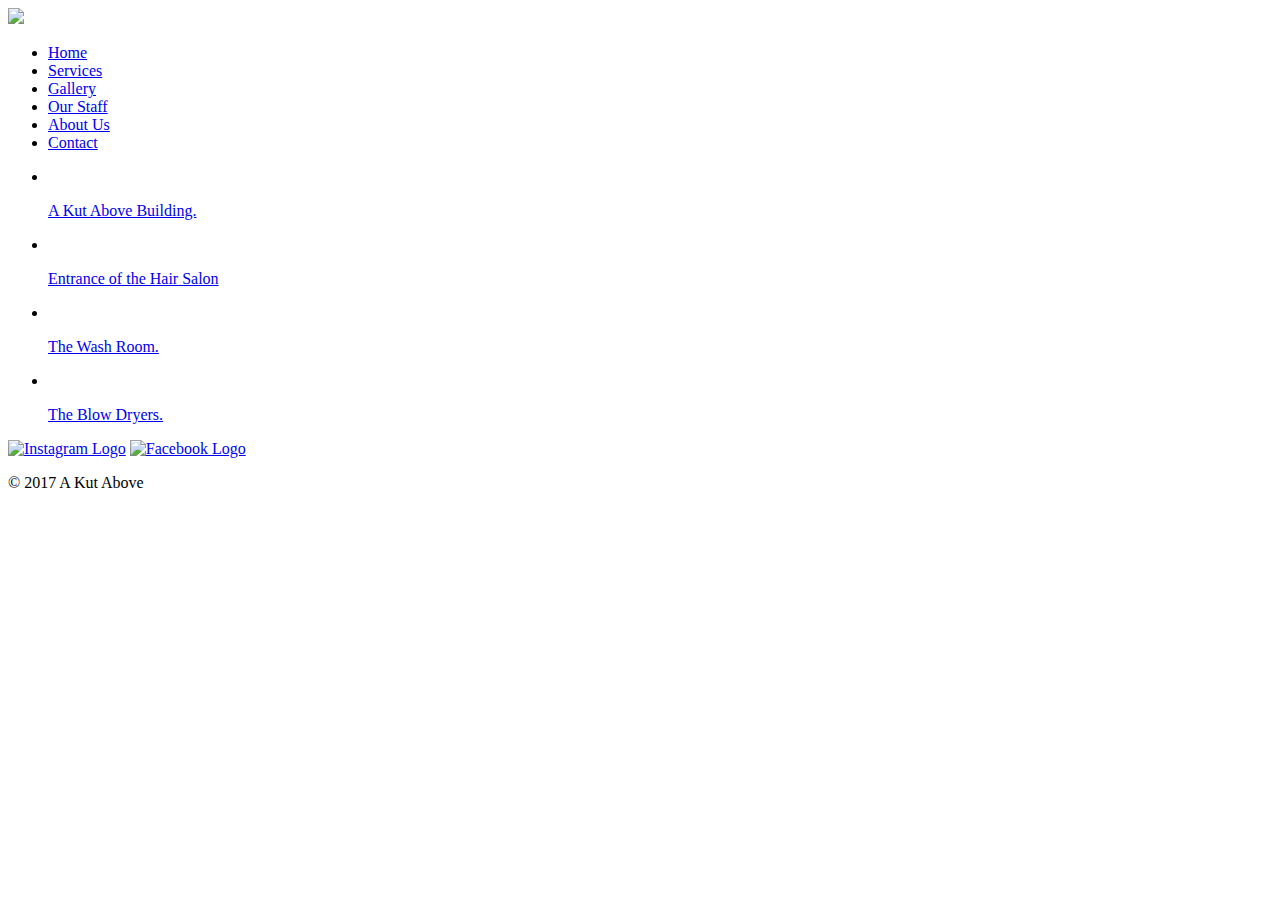
==== index.html @ 7cb2e593 "Add files via upload" ====
<!DOCTYPE html>
<html lang="en">
  <head>
    <meta charset="uft-8">
    <title>A Kut Above | Hair Salon</title>
    <link rel="stylesheet" href="css/normalize.css">
    <link rel="stylesheet" href="css/main.css">
    <link rel="stylesheet" href="css/responsive.css">
    <link rel="shortcut icon" href="img/favicon.ico" type="image/png">
    <meta name="viewport" content="width=device-width, initial-scale-1.0">
  </head>
  <body>
    <header>
      <img id="icon" src="img/favicon.ico">
      <a href="index.html" id="logo">
<!--        <h1>A Kut Above</h1>-->
      </a>
      <nav>
        <ul id="navigation">
          <li><a href="index.html" class="selected">Home</a></li>
          <li><a href="services.html">Services</a></li>
          <li><a href="gallery.html">Gallery</a></li>
          <li><a href="ourstaff.html">Our Staff</a></li>
          <li><a href="about.html">About Us</a></li>
          <li><a href="contact.html">Contact</a></li>
        </ul>
      </nav>
    </header>
    <div id="wrapper">
      <section>
        <ul>
          <li>
            <a href="img/IMG_1830.jpg">
              <img src="img/IMG_1830.jpg" alt="">
              <p>A Kut Above Building.</p>
            </a>
          </li>
          <li>
            <a href="img/IMG_1804.JPG">
              <img src="img/IMG_1804.JPG" alt="">
              <p>Entrance of the Hair Salon</p>
            </a>
          </li>
          <li>
            <a href="img/IMG_1810.jpg">
              <img src="img/IMG_1810.jpg" alt="">
              <p>The Wash Room.</p>
            </a>
          </li>
          <li>
            <a href="img/IMG_1812.jpg">
              <img src="img/IMG_1812.jpg" alt="">
              <p>The Blow Dryers.</p>
            </a>
          </li>
        </ul>
      </section>
    </div>
    <footer>
      <a href="(url)"><img src="img/instagram.png" alt="Instagram Logo" class="social-icon"></a>
      <a href="(url)"><img src="img/facebook-logo-2.png" alt="Facebook Logo" class="social-icon"></a>
      <p>&copy; 2017 A Kut Above</p>
    </footer>
  </body>
</html>
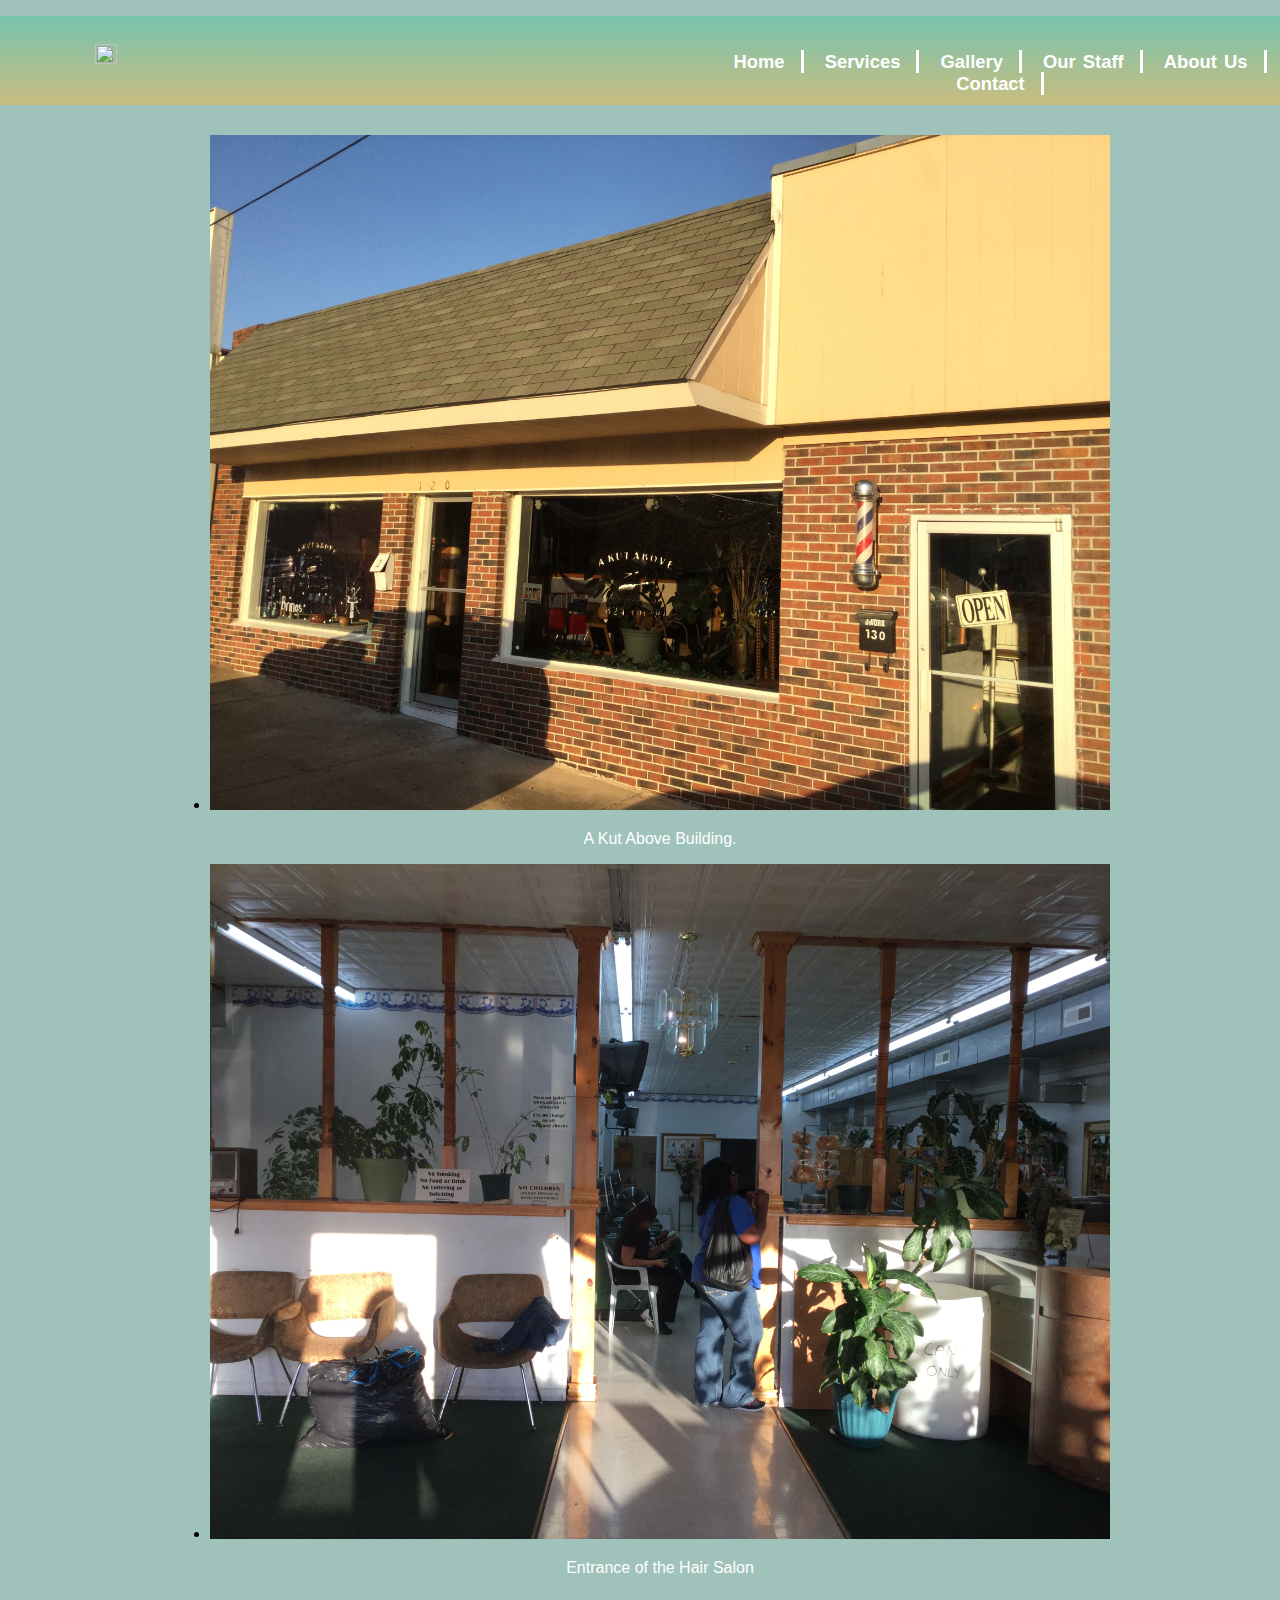
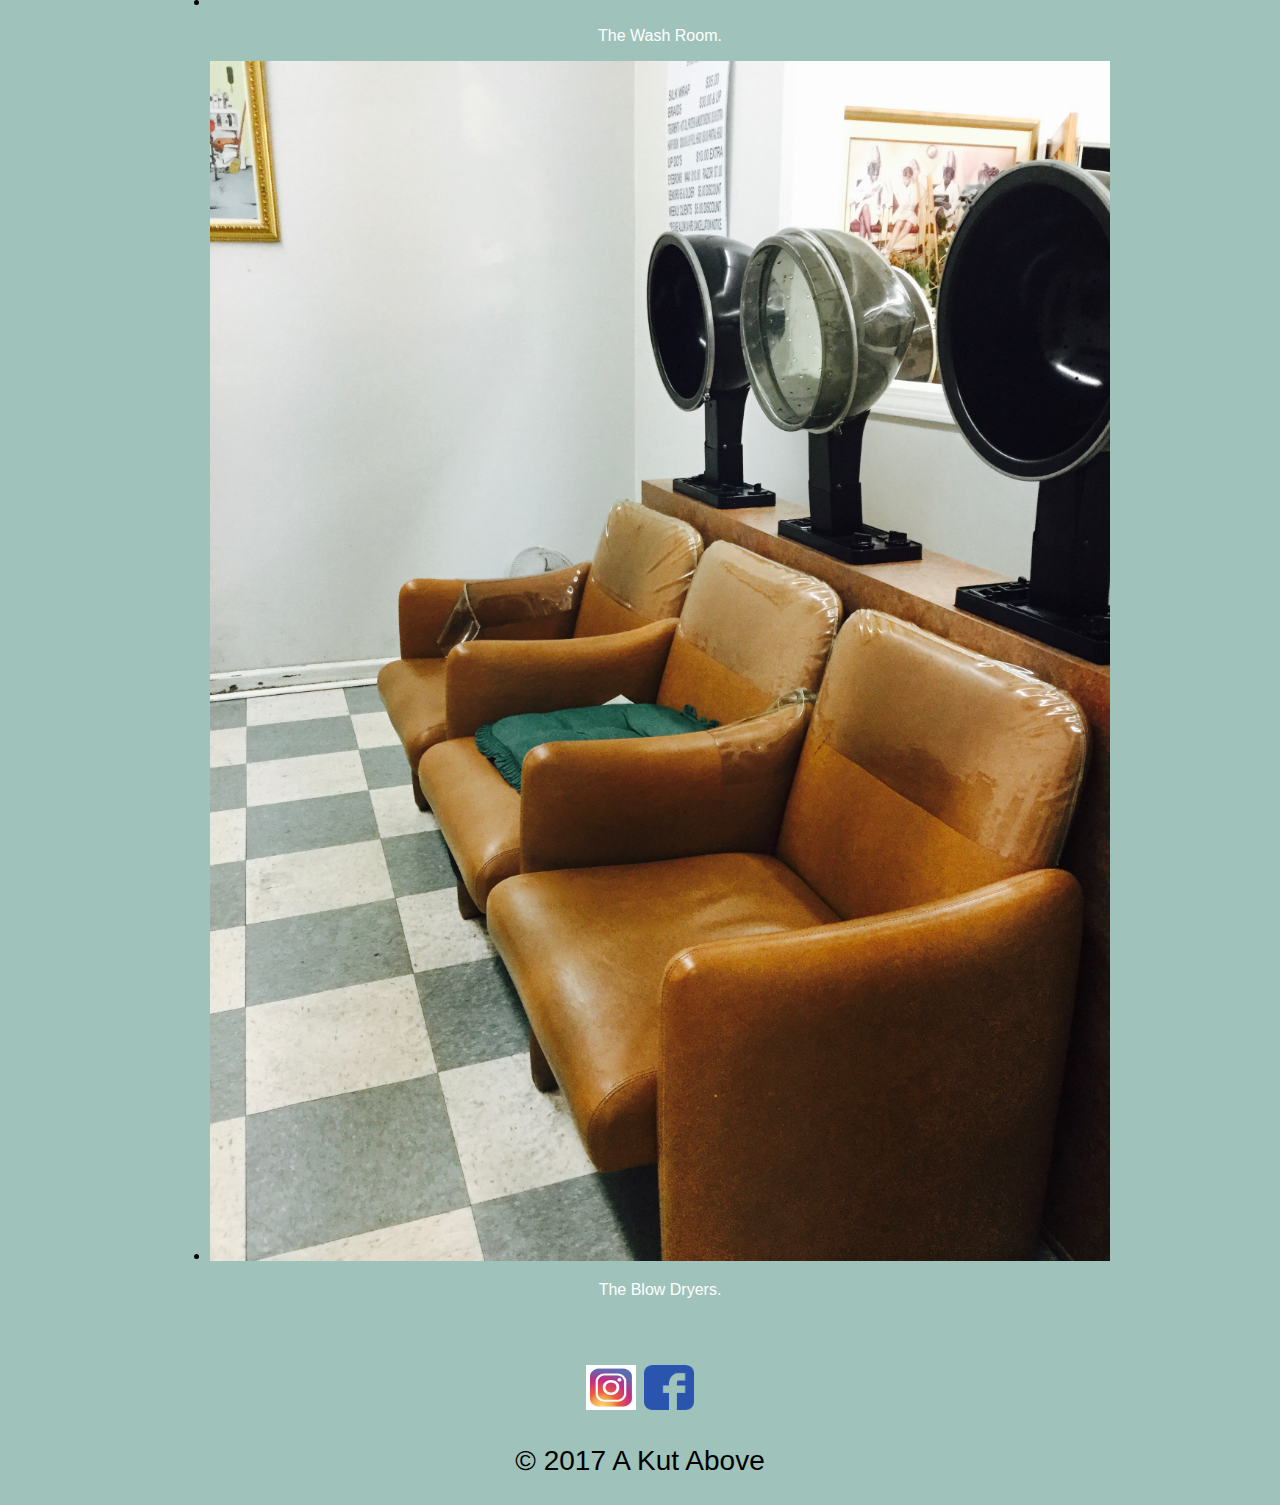
==== commit 768b8040: "Update index.html" ====
--- a/index.html
+++ b/index.html
@@ -2,7 +2,7 @@
 <html lang="en">
   <head>
     <meta charset="uft-8">
-    <title>A Kut Above | Hair Salon</title>
+    <title>Home Page | A Kut Above Hair Salon</title>
     <link rel="stylesheet" href="css/normalize.css">
     <link rel="stylesheet" href="css/main.css">
     <link rel="stylesheet" href="css/responsive.css">
@@ -62,4 +62,4 @@
       <p>&copy; 2017 A Kut Above</p>
     </footer>
   </body>
-</html>+</html>
--- a/css/main.css
+++ b/css/main.css
@@ -0,0 +1,207 @@
+a {
+  text-decoration: none;
+  text-align: center;
+}
+
+header {
+  background-color: #CAECCF;
+  background-image:linear-gradient(#76C4AE, #CABD80)
+}
+
+html {
+  background-color: #9fc2ba;
+}
+
+/******************** 
+Header
+********************/
+
+#logo {
+  text-align: center;
+  margin: 0; 
+}
+
+header h1 {
+  color: white;
+  text-align: center;
+}
+
+header {
+  float: left;
+  margin: 0 0 30px 0;
+  padding: 5px 0 0 0;
+  width: 100%;
+}
+
+h1 {
+  margin: 15px 0;
+  font-size: 4em;
+  font-weight: normal;
+  line-height: 0.8em;
+  text-shadow: 2px 5px 3px #fff;
+}
+
+#icon {
+  width: 13%;
+  height: 15%;
+  float: left;
+  text-align: center;
+  margin: 13px;
+  padding: 10px;
+  max-width: 13%;
+  max-height: 15%
+}
+
+
+
+/******************** 
+Navigation
+********************/
+
+nav {
+  text-align: center;
+  padding: 10px 0;
+  margin: 20px 0 0;
+}
+
+nav ul {
+  list-style: none;
+  margin: 0 10px;
+  padding: 0;
+}
+
+nav li {
+  display: inline;
+  padding: 1px 6px;
+  border-right: solid 3px white;
+  word-spacing: 2px;
+  text-align: center;
+}
+
+nav a {
+  font-weight: 800;
+  padding: 15px 10px;
+}
+
+li a {
+  color: WHITE;
+}
+
+ nav li a:hover {
+  background-color: #DDB0A0;
+  color: white;
+}
+
+.navigation {
+  margin-top: 5px;
+  margin-bottom: 5px;
+}
+
+
+
+/******************** 
+Page: Contact
+********************/
+
+.contact-info {
+  list-style: none;
+  padding: 0;
+  margin: 0;
+  font-size: 1.5em;
+}
+
+.contact-info a {
+  display: block;
+  min-height: 20px;
+  background-repeat: no-repeat;
+  background-size: 20px 20px;
+  padding: 0 0 0 30px;
+  margin: 0 0 10px;
+}
+
+.contact-info li.phone a {
+  background-image: url('../img/telephone.png')
+}
+
+
+
+/******************** 
+Footer
+********************/
+
+footer {
+  font-size: 1.75em;
+  text-align: center;
+  clear: both;
+  padding-top: 50px;
+}
+
+img {
+  width: 100%;
+  height: auto;
+}
+
+
+
+/******************** 
+Page: Services
+********************/
+
+.womanhairstyles {
+  float: ;
+}
+
+table {
+  border-style: double;
+}
+
+tr {
+  border-bottom-style: solid;
+}
+
+
+
+/******************** 
+Page: Home
+********************/
+
+#wrapper {
+  max-width: 940px;
+  margin: 0 auto;
+  padding: 0 5%;
+}
+
+#gallery li {
+  float: left;
+  width: 45%;
+  margin: 3%;
+}
+
+#gallery li a {
+  text-decoration: none;
+}
+
+.social-icon {
+  width: 50px;
+  height: 45px;
+}
+
+/********************
+Page: Our Staff
+********************/
+
+h1 {
+  font-size: 6em;
+  text-align: center;
+}
+
+ol {
+    background: #F1D79C;
+    padding: 20px;
+}
+
+ol li {
+    background: #FAF2BF;
+    padding: 5px;
+    margin-left: 35px;
+}
--- a/css/responsive.css
+++ b/css/responsive.css
@@ -0,0 +1,42 @@
+@media screen and (min-width: 500px) {
+  
+  #primary {
+    width: 50%;
+    float: right;
+  }
+  
+  iframe {
+    width: 40%;
+    float: left;
+  }
+  
+  #navigation li {
+    width: 25.33333%
+  }
+  
+  #navigation li:nth-child(4n) {
+    clear: left;
+  }
+}
+
+@media screen and (min-width: 480px) {
+  
+  #logo {
+    float: left;
+    margin-left: 1.5%;
+    text-align: left;
+    width: 25%
+  }
+  
+  header {
+    border-bottom: 5px;
+    margin-bottom: 55px:
+  }
+  
+  nav{
+    background: none;
+    float: right;
+    font-size: 1.15em;
+    width: 45%;
+  }
+}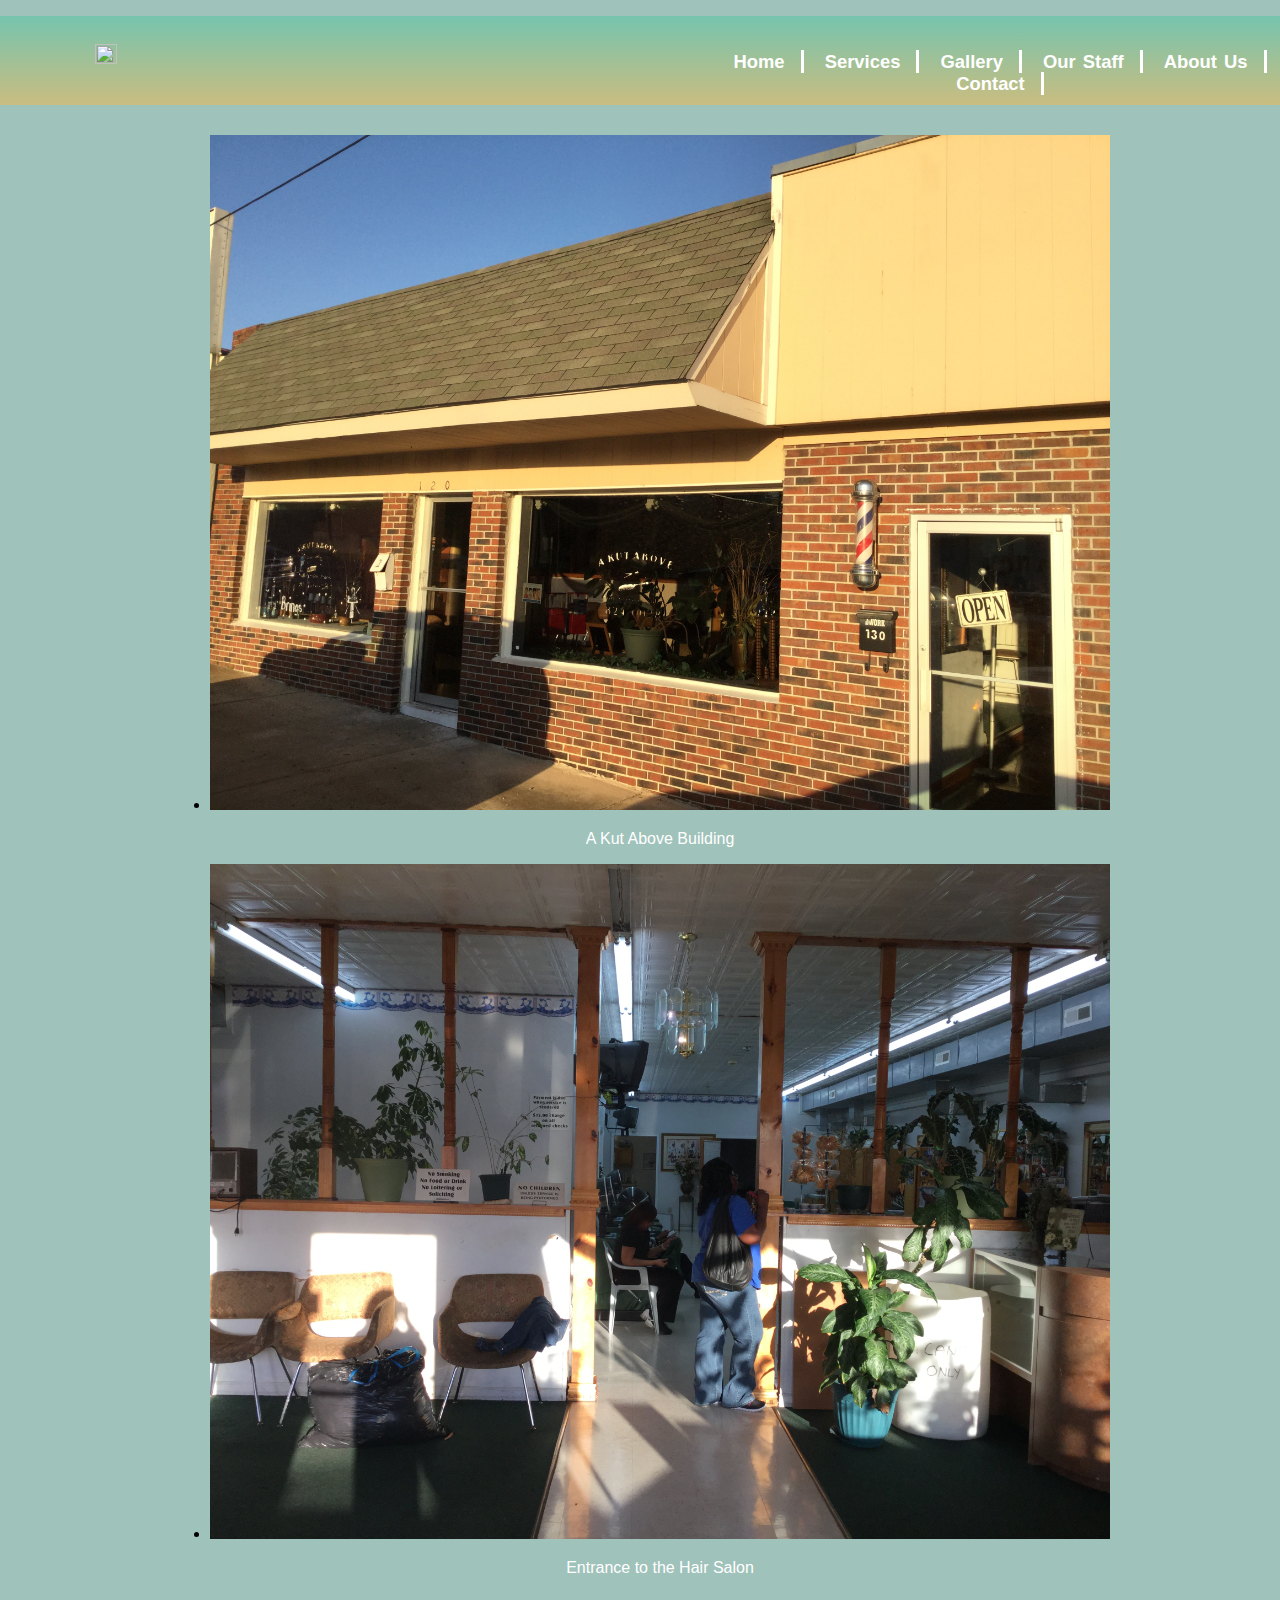
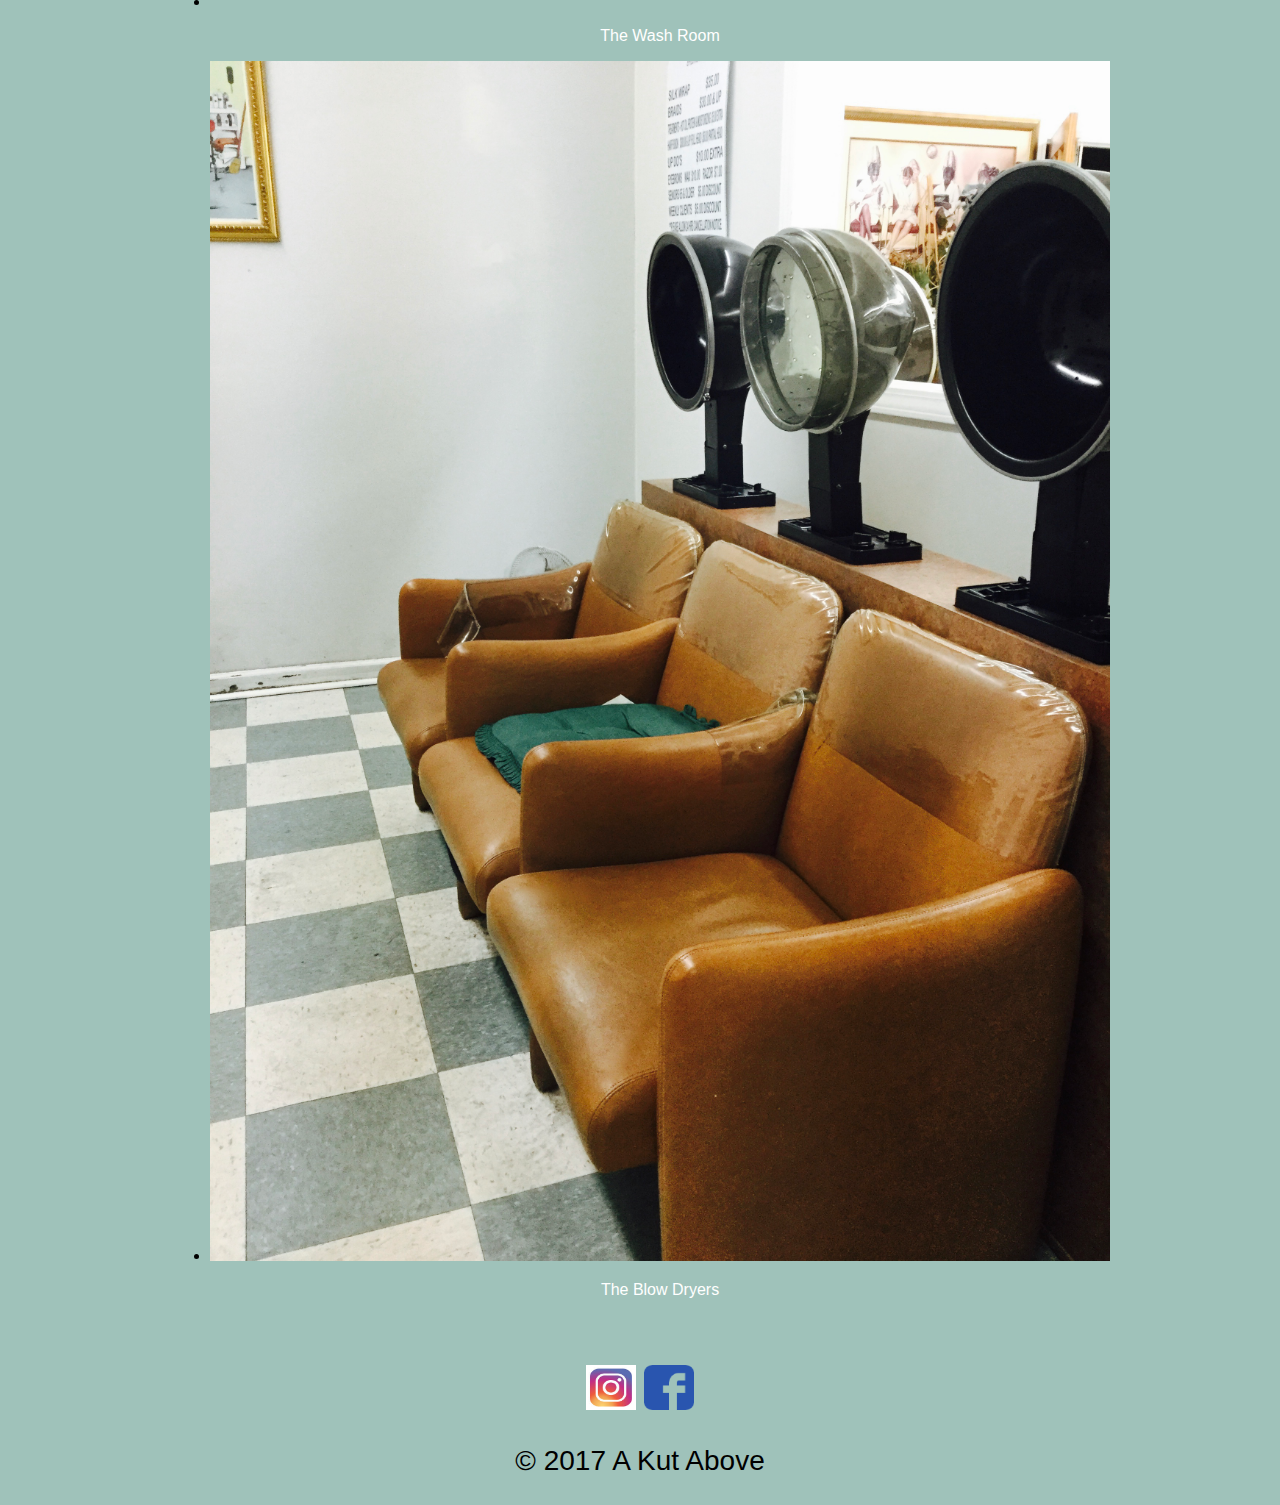
==== commit 544376a4: "Update index.html" ====
--- a/index.html
+++ b/index.html
@@ -32,25 +32,25 @@
           <li>
             <a href="img/IMG_1830.jpg">
               <img src="img/IMG_1830.jpg" alt="">
-              <p>A Kut Above Building.</p>
+              <p>A Kut Above Building</p>
             </a>
           </li>
           <li>
             <a href="img/IMG_1804.JPG">
               <img src="img/IMG_1804.JPG" alt="">
-              <p>Entrance of the Hair Salon</p>
+              <p>Entrance to the Hair Salon</p>
             </a>
           </li>
           <li>
             <a href="img/IMG_1810.jpg">
               <img src="img/IMG_1810.jpg" alt="">
-              <p>The Wash Room.</p>
+              <p>The Wash Room</p>
             </a>
           </li>
           <li>
             <a href="img/IMG_1812.jpg">
               <img src="img/IMG_1812.jpg" alt="">
-              <p>The Blow Dryers.</p>
+              <p>The Blow Dryers</p>
             </a>
           </li>
         </ul>
--- a/css/main.css
+++ b/css/main.css
@@ -19,6 +19,7 @@
 #logo {
   text-align: center;
   margin: 0; 
+  text-decoration: none;
 }
 
 header h1 {
@@ -62,12 +63,14 @@
   text-align: center;
   padding: 10px 0;
   margin: 20px 0 0;
+  
 }
 
 nav ul {
   list-style: none;
   margin: 0 10px;
   padding: 0;
+  text-decoration: none;
 }
 
 nav li {
@@ -76,15 +79,18 @@
   border-right: solid 3px white;
   word-spacing: 2px;
   text-align: center;
+  text-decoration: none;
 }
 
 nav a {
   font-weight: 800;
   padding: 15px 10px;
+  text-decoration: none;
 }
 
 li a {
   color: WHITE;
+  text-decoration: none;
 }
 
  nav li a:hover {
@@ -95,6 +101,7 @@
 .navigation {
   margin-top: 5px;
   margin-bottom: 5px;
+
 }
 
 
@@ -108,6 +115,7 @@
   padding: 0;
   margin: 0;
   font-size: 1.5em;
+  text-decoration: none;
 }
 
 .contact-info a {
@@ -117,10 +125,12 @@
   background-size: 20px 20px;
   padding: 0 0 0 30px;
   margin: 0 0 10px;
+  text-decoration: none;
 }
 
 .contact-info li.phone a {
   background-image: url('../img/telephone.png')
+  
 }
 
 
@@ -139,6 +149,7 @@
 img {
   width: 100%;
   height: auto;
+  text-decoration: none;
 }
 
 
@@ -153,6 +164,7 @@
 
 table {
   border-style: double;
+  text-decoration: none;
 }
 
 tr {
@@ -175,6 +187,7 @@
   float: left;
   width: 45%;
   margin: 3%;
+  text-decoration: none;
 }
 
 #gallery li a {
@@ -184,6 +197,8 @@
 .social-icon {
   width: 50px;
   height: 45px;
+  text-decoration: none;
+  
 }
 
 /********************
@@ -198,10 +213,12 @@
 ol {
     background: #F1D79C;
     padding: 20px;
+    
 }
 
 ol li {
     background: #FAF2BF;
     padding: 5px;
     margin-left: 35px;
-}
+   
+}
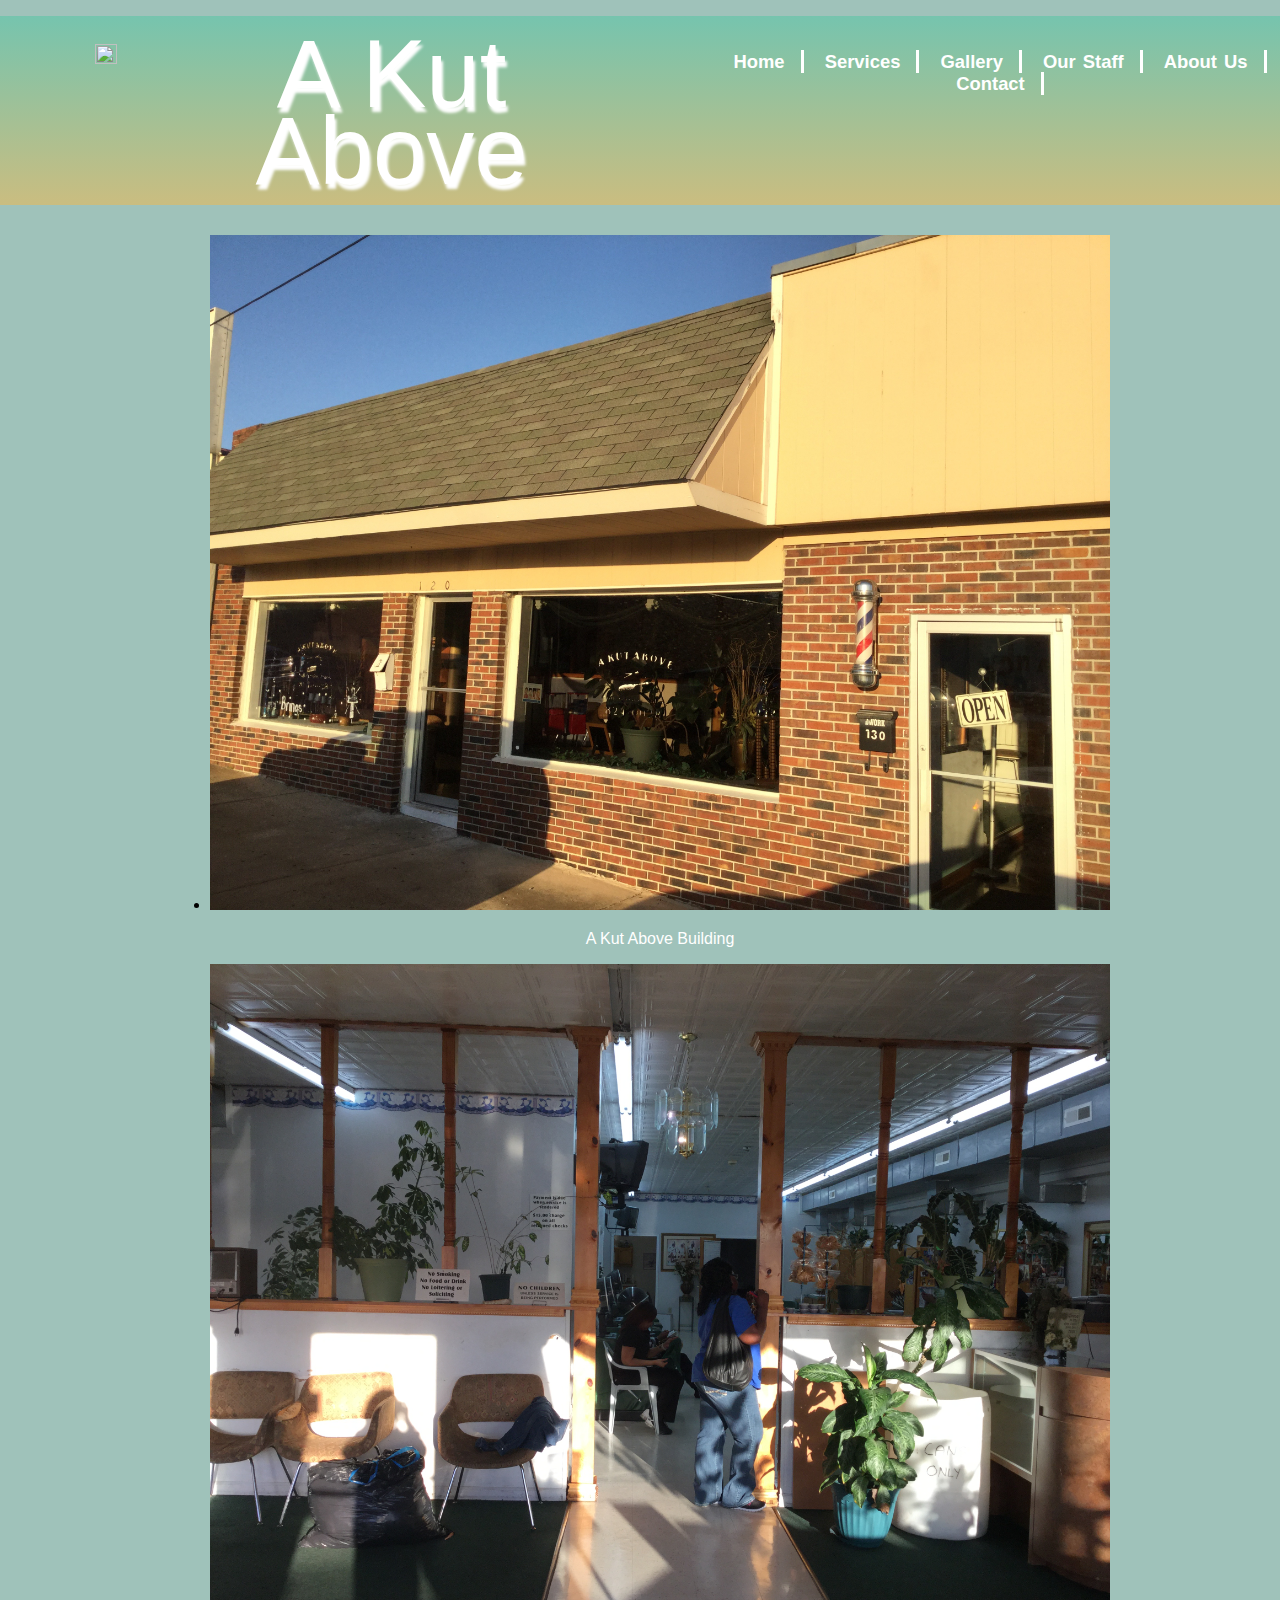
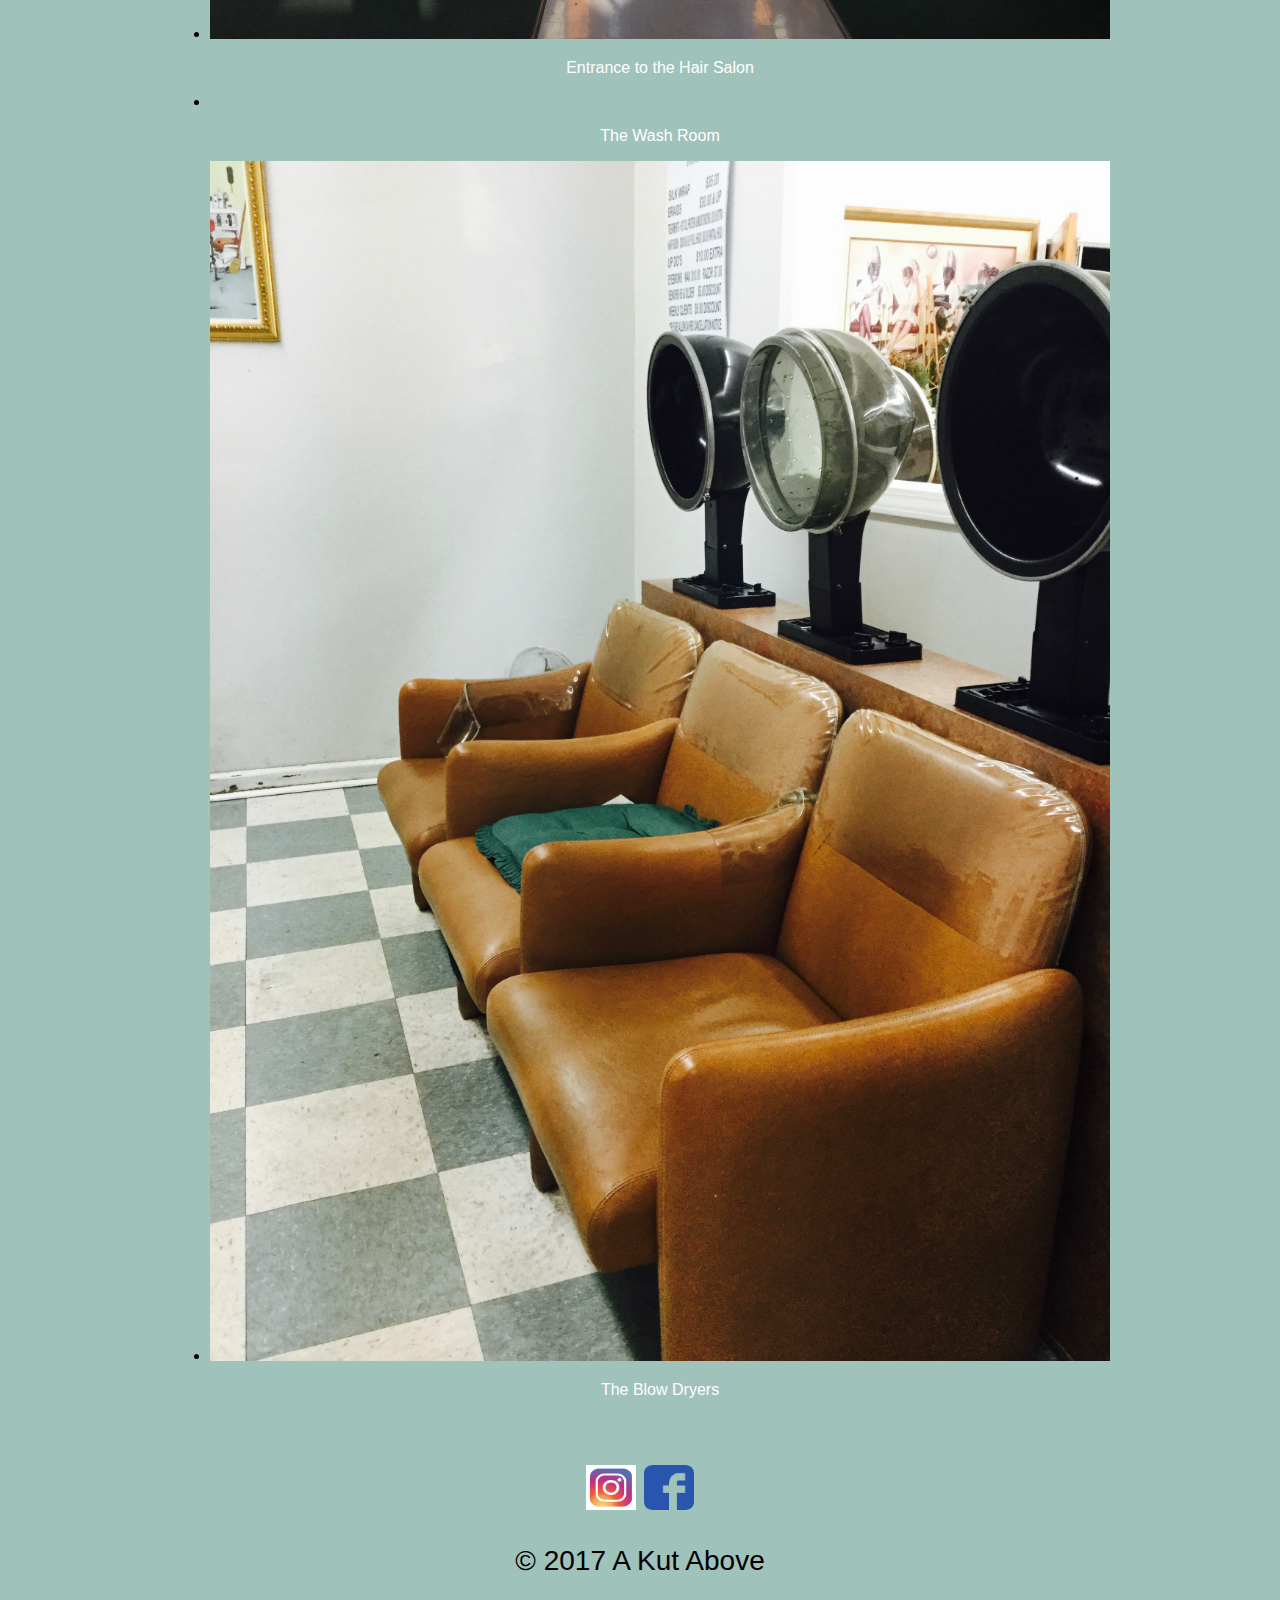
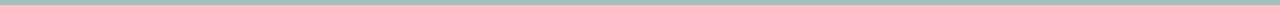
==== commit dd9c0887: "Update index.html" ====
--- a/index.html
+++ b/index.html
@@ -13,7 +13,7 @@
     <header>
       <img id="icon" src="img/favicon.ico">
       <a href="index.html" id="logo">
-<!--        <h1>A Kut Above</h1>-->
+       <h1>A Kut Above</h1>
       </a>
       <nav>
         <ul id="navigation">
@@ -54,6 +54,14 @@
             </a>
           </li>
         </ul>
+        
+        <style>
+          img {
+            text-decoration: none;
+          }
+        
+        </style>
+        
       </section>
     </div>
     <footer>
--- a/css/main.css
+++ b/css/main.css
@@ -25,6 +25,7 @@
 header h1 {
   color: white;
   text-align: center;
+  text-decoration: none;
 }
 
 header {
@@ -32,6 +33,7 @@
   margin: 0 0 30px 0;
   padding: 5px 0 0 0;
   width: 100%;
+  text-decoration: none;
 }
 
 h1 {
@@ -40,6 +42,7 @@
   font-weight: normal;
   line-height: 0.8em;
   text-shadow: 2px 5px 3px #fff;
+  text-decoration: none;
 }
 
 #icon {
@@ -63,6 +66,7 @@
   text-align: center;
   padding: 10px 0;
   margin: 20px 0 0;
+  text-decoration: none;
   
 }
 
@@ -96,11 +100,13 @@
  nav li a:hover {
   background-color: #DDB0A0;
   color: white;
+  text-decoration: none;
 }
 
 .navigation {
   margin-top: 5px;
   margin-bottom: 5px;
+  text-decoration: none;
 
 }
 
@@ -130,6 +136,7 @@
 
 .contact-info li.phone a {
   background-image: url('../img/telephone.png')
+ 
   
 }
 
@@ -144,6 +151,7 @@
   text-align: center;
   clear: both;
   padding-top: 50px;
+  text-decoration: none;
 }
 
 img {
@@ -160,6 +168,7 @@
 
 .womanhairstyles {
   float: ;
+  text-decoration: none;
 }
 
 table {
@@ -169,6 +178,7 @@
 
 tr {
   border-bottom-style: solid;
+  text-decoration: none;
 }
 
 
@@ -181,6 +191,7 @@
   max-width: 940px;
   margin: 0 auto;
   padding: 0 5%;
+  text-decoration: none;
 }
 
 #gallery li {
@@ -208,11 +219,13 @@
 h1 {
   font-size: 6em;
   text-align: center;
+  text-decoration: none;
 }
 
 ol {
     background: #F1D79C;
     padding: 20px;
+    text-decoration: none;
     
 }
 
@@ -220,5 +233,6 @@
     background: #FAF2BF;
     padding: 5px;
     margin-left: 35px;
+    text-decoration: none;
    
 }
--- a/css/responsive.css
+++ b/css/responsive.css
@@ -38,5 +38,6 @@
     float: right;
     font-size: 1.15em;
     width: 45%;
+    text-decoration: none;
   }
-}+}
